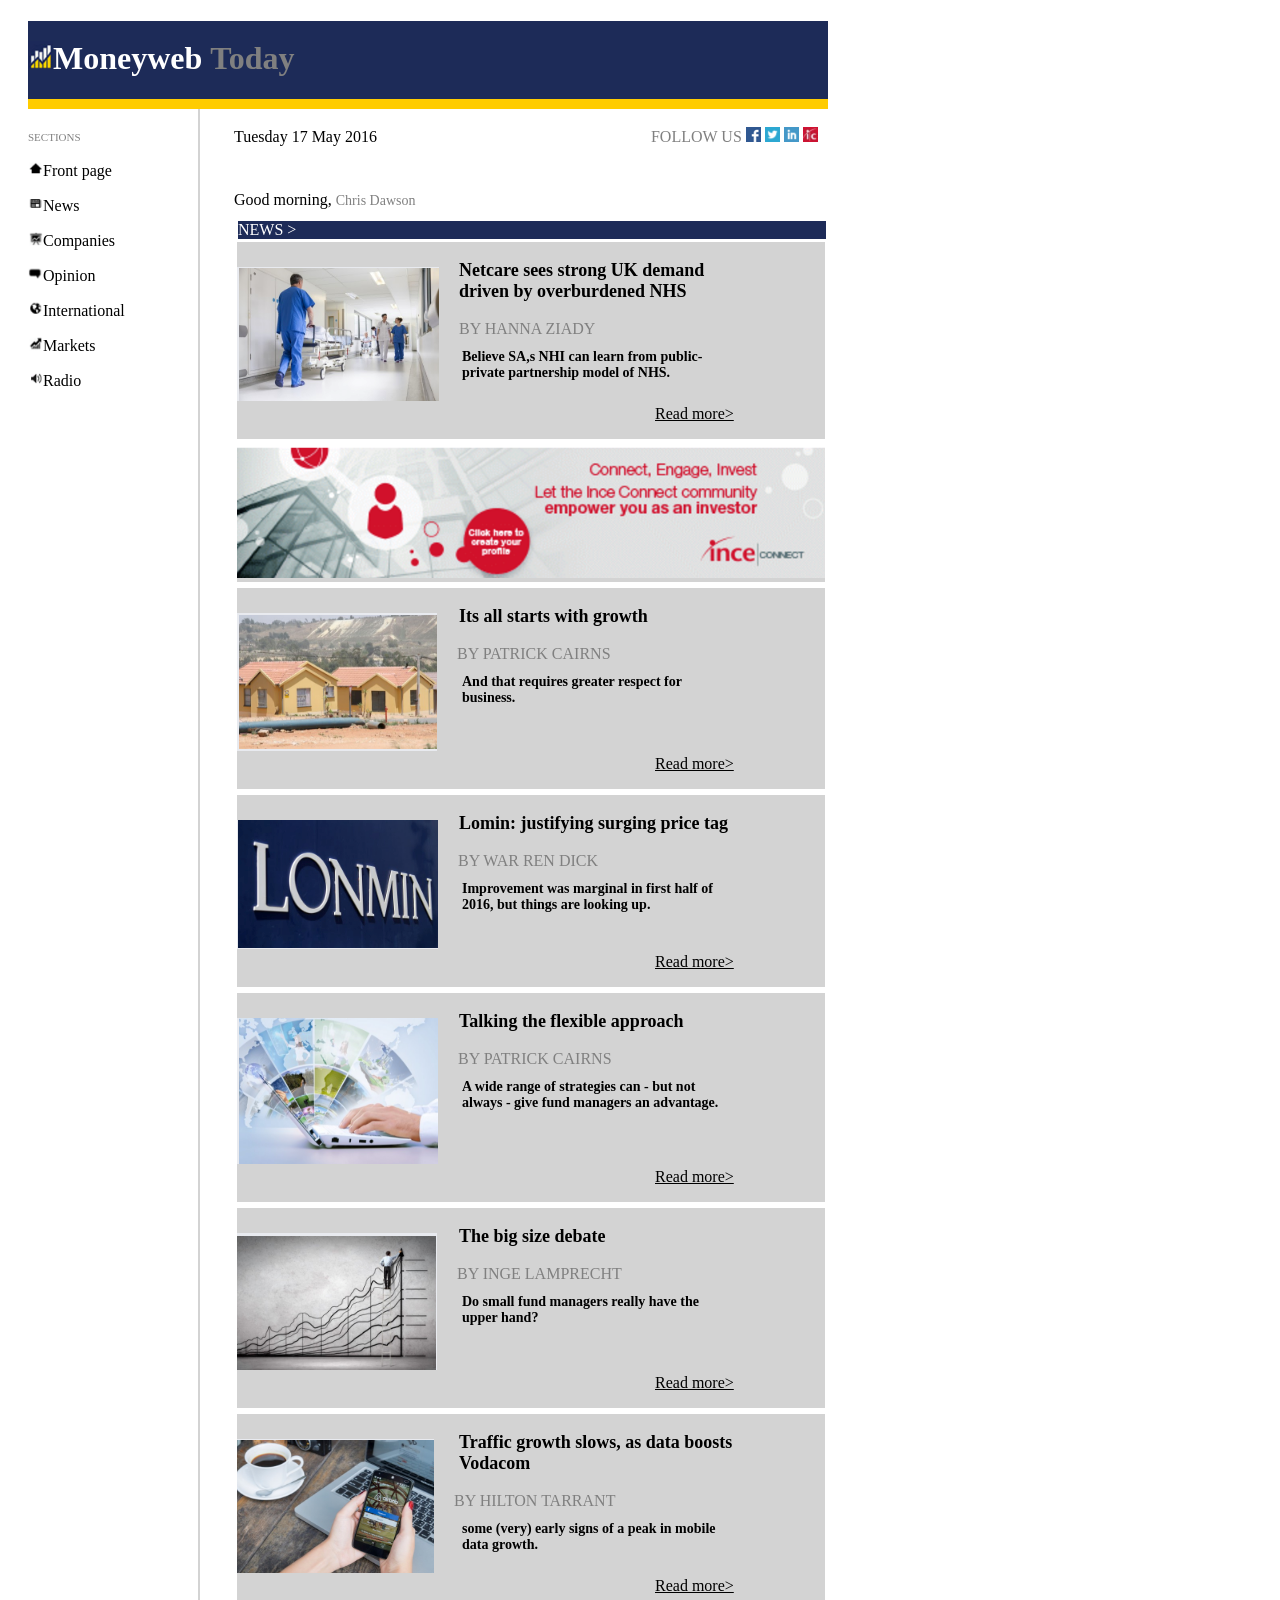
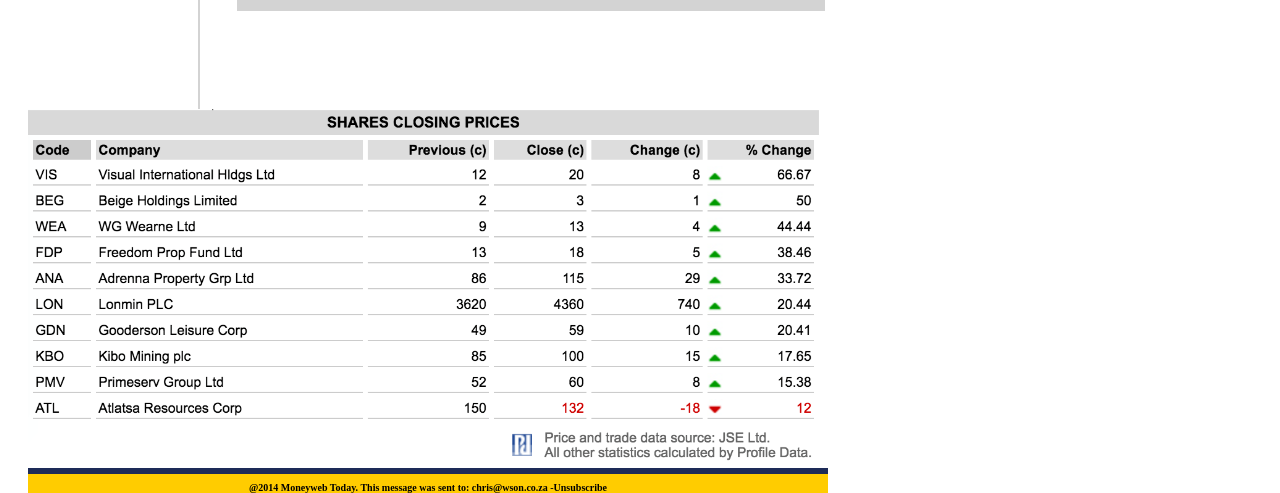
==== TenMoneyWeb.html @ a94eae5c "initial project" ====
<!DOCTYPE html>
<html>
	<head>
		<style>
html{
	    margin-left: 20px;
		height: 100%;
		width: 100%;
}		
body{
    height: 800px;
    width: 800px;
}		
div.header{
	background-color:#1D2B58;
	border-bottom:10px solid #FFCC00;
    color:white;
}
h1.header{
	background-color:#1D2B58;
	font-family:Yu Gothic UI Semibold;
	font-size:200%;
}

img.header-image{
	width: 25px; 
	height: 28px;
	margin-top: 20px;
}

img.nav-image{
	width: 15px; 
	height: 15px;
}

img.FollowUs-Image{
	width: 15px; 
	height: 15px;
}

font-family:Arial Narrow;
}

div {
width:auto;
}

div.items-images{
  float: left;
  margin-top: 25px;
}

div.content{
  overflow: right-side;
  width: 500px
}

span.owner{
	color:grey;
	margin-left:20px;
	font-family:Yu Gothic UI Semibold;
}

h3.head{
	font-size:18px;
	margin-left:222px;
	font-family:Yu Gothic UI Semibold;
}

h1.comment{
	font-size:14px;
	margin-left:225px;
	font-family:Yu Gothic UI Semibold;
}

h1.read-more{
	font-family:Yu Gothic UI Semibold;
	font-size:11px;
	margin-left:225px;
}

span.nav-section{
	font-family:Yu Gothic UI Semibold;
	color:grey;
	font-size:11px
}

span.nav-menu{
	font-family:Yu Gothic UI Semibold;
}

span.media{
	font-family:Yu Gothic UI Semibold;
	margin-left: 270px;
	color:grey;
}

.body {
    overflow: auto;
}

nav {
    float: left;
    width: 170px;
	height: 1600px;
    border-right:2px solid lightgrey;
}

section.items {
    margin-left: 206px;
    border: 3px solid white;
	background-color:lightgrey
}
section {
    margin-left: 206px;
	
}
section.news {
    margin-left: 210px;
	color:white;
	background-color:#1D2B58;
	font-family:Yu Gothic UI Semibold;
	width: 588px;
}
.footer{
	background-color:#FFCC00;
	border-top:6px solid #1D2B58;
    color:white;
}

p.chris{
	margin-bottom: 12px;
	margin-top: 45px;
	font-family:Yu Gothic UI Semibold;
}

u{
	margin-left: 418px;
}

h2{font-size:10px; text-align:center; color:black;font-family:Yu Gothic UI Semibold;}
		</style>
	</head>
		<body>
			<div class="header">
	
		<h1 class="header">
		<img class="header-image" src="image/log.png" alt="log">Moneyweb <span style="font-family:Agency FB; color:grey;">Today</span>
		</h1>
	
			</div>
			
			<div class="body">
	<nav>
	</br>
<span class="nav-section">SECTIONS</span>
			<p>
	<img class="nav-image" src="image/h.png" alt="home"><span class="nav-menu">Front page</span>
			</p>
			<p>
	<img class="nav-image"  src="image/news.png" alt="news"><span class="nav-menu">News</span>
			</p>	
			<p>
	<img class="nav-image"  src="image/bord.png" alt="board"><span class="nav-menu">Companies</span>
			</p>
			<p>
	<img class="nav-image"  src="image/think.png" alt="thinking"><span class="nav-menu">Opinion</span>
			</p>
			<p>
	<img class="nav-image"  src="image/world.png" alt="web"><span class="nav-menu">International</span>
			</p>
			<p>
	<img class="nav-image"  src="image/rate.png" alt="rate"><span class="nav-menu">Markets</span>
			</p>
			<p>
	<img class="nav-image"  src="image/speaker.png" alt="speaker"><span class="nav-menu">Radio</span>
			</p>
  </nav>

		<section>
		</br>
	<span style="font-family:Yu Gothic UI Semibold;">Tuesday 17 May 2016</span>
	<span class="media">
		FOLLOW US
		<img class="FollowUs-Image" src="image/facebook.gif" alt="facebook">
		<img class="FollowUs-Image" src="image/twitter.gif" alt="facebook">
		<img class="FollowUs-Image" src="image/linkedin.gif" alt="facebook">
		<img class="FollowUs-Image" src="image/ic.png" alt="facebook">
	</span>
    <p class="chris">Good morning, <span style="color:grey;font-size:14px;">Chris Dawson</span></p>
	</section>
		
	<section class="news">NEWS > </section>
		
	<section class="items">
		<div class="items-images">
			<img src="image/doctor.png" alt="doctor">
		</div>
		<div class="content">
			<h3 class="head">Netcare sees strong UK demand driven by overburdened NHS</h3>
			<span class="owner">BY HANNA ZIADY</span>
			<h1 class="comment">Believe SA,s NHI can learn from public-private partnership model of NHS.</h1>
			<p><u>Read more></u></p>
		</div>
	</section>
	<section class="items">
			<span>
			<img src="image/icne.png" alt="icne" width="100%" height="100%">
			</span>
	</section>
	<section class="items">
		<div class="items-images">
			<img src="image/house.png" alt="house">
		</div>
		<div class="content">
			<h3 class="head">Its all starts with growth</h3>
			<span class="owner">BY PATRICK CAIRNS</span>
			<h1 class="comment">And that requires greater respect for business.</h1>
			<p><u>Read more></u></p>
		</div>	
			</section>
	<section class="items">
		<div class="items-images">
			<img src="image/money.png" alt="money" >
		</div>	
		<div class="content">
			<h3 class="head">Lomin: justifying surging price tag</h3>
			<span class="owner">BY WAR REN DICK</span>
			<h1 class="comment">Improvement was marginal in first half of 2016, but things are looking up.</h1>
			<p><u>Read more></u></p>
		</div>	
	</section>
	<section class="items">
		<div class="items-images">
			<img src="image/talking.png" alt="talking">
		</div>	
		<div class="content">
			<h3 class="head">Talking the flexible approach</h3>
			<span class="owner">BY PATRICK CAIRNS</span>
			<h1 class="comment">A wide range of strategies can - but not always - give fund managers an advantage.</h1>
			<p><u>Read more></u></p>
		</div>		
	</section>
	<section class="items">
		<div class="items-images">
			<img src="image/wired.png" alt="wired">
		</div>
		<div class="content">
			<h3 class="head">The big size debate</h3>
			<span class="owner">BY INGE LAMPRECHT</span>
			<h1 class="comment">Do small fund managers really have the upper hand?</h1>
			<p><u>Read more></u></p>
		</div>	
	</section>
	<section class="items">
		<div class="items-images">
			<img src="image/phone.png" alt="phone">
		</div>
		<div class="content">
			<h3 class="head">Traffic growth slows, as data boosts Vodacom</h3>
			<span class="owner">BY HILTON TARRANT</span>
			<h1 class="comment">some (very) early signs of a peak in mobile data growth.</h1>
			<p><u>Read more></u></p>
		</div>	
	</section>

			</div>
		<div class="rates">
			<img src="image/rates.png" alt="rates" width="100%" height="100%">
		</div>
		<div class="footer">
			<h2>@2014 Moneyweb Today. This message was sent to: chris@wson.co.za -Unsubscribe</h2>
		</div>

	</body>
</html>
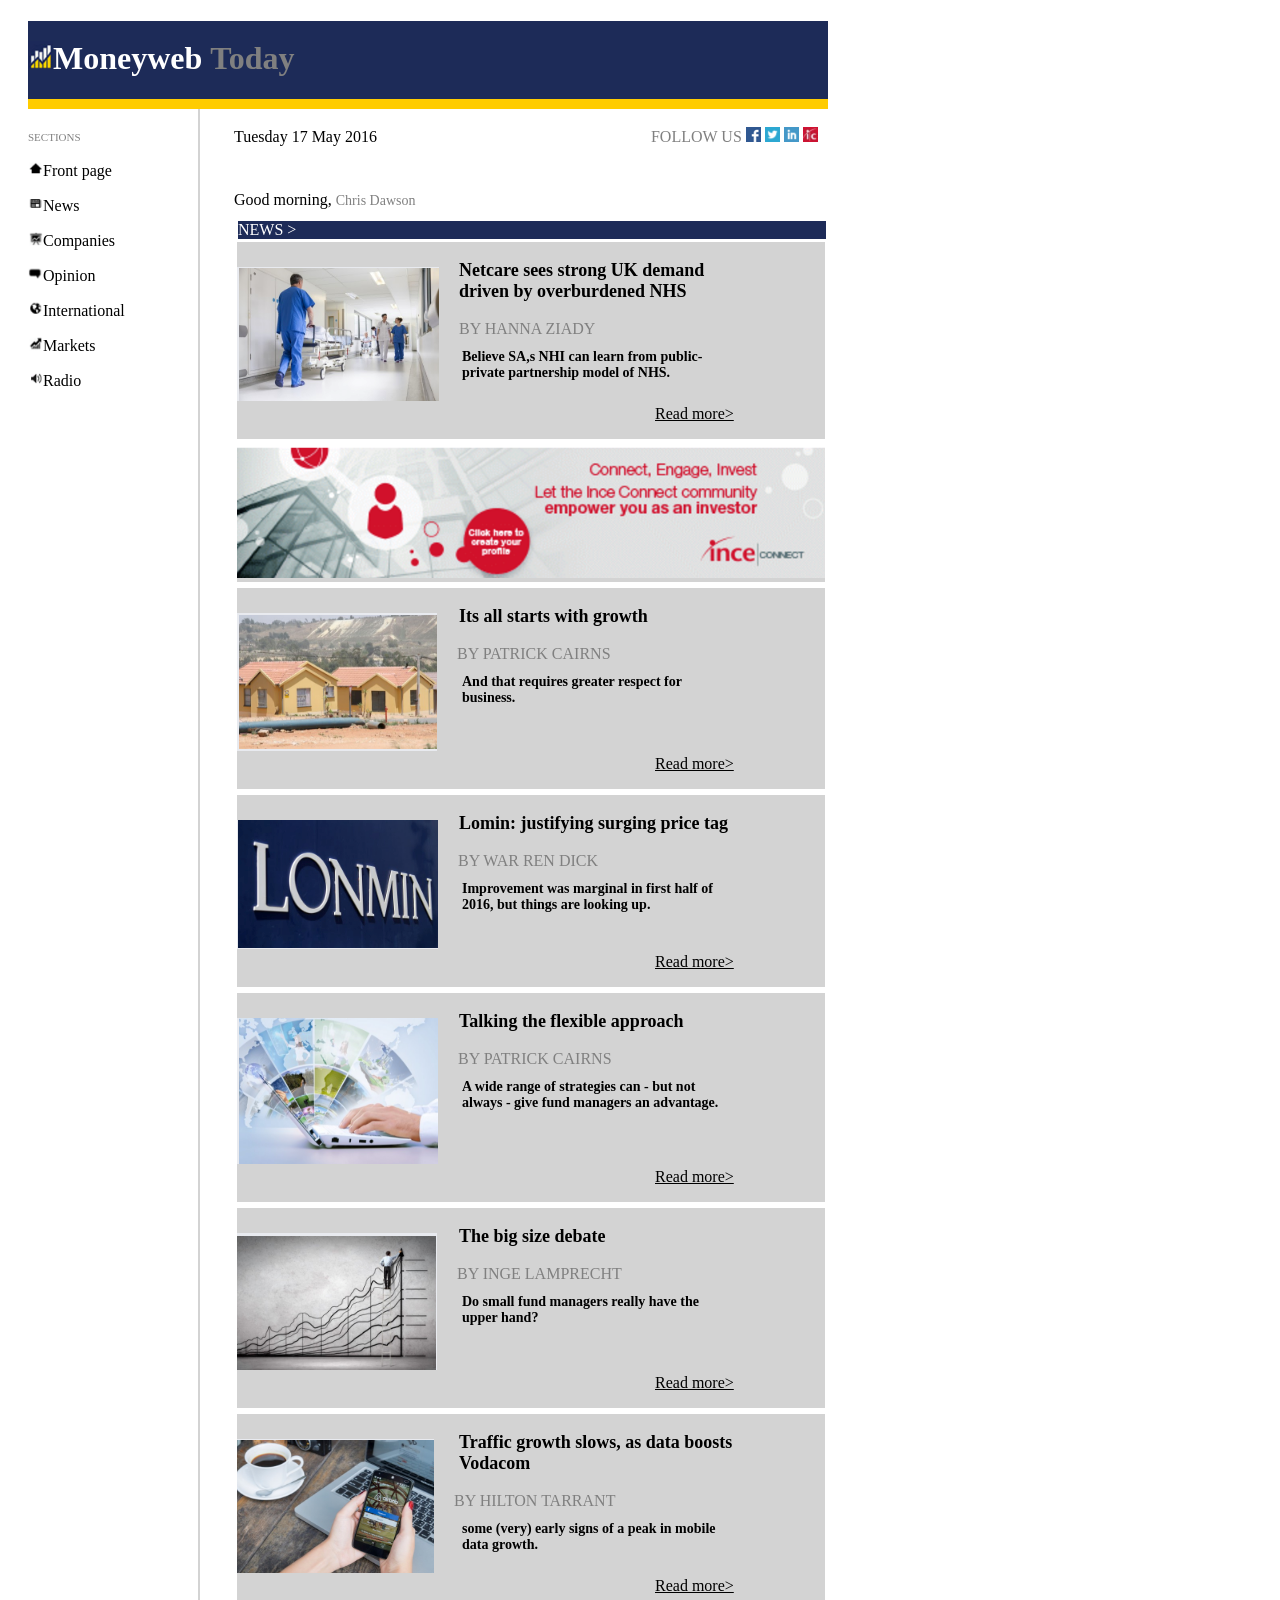
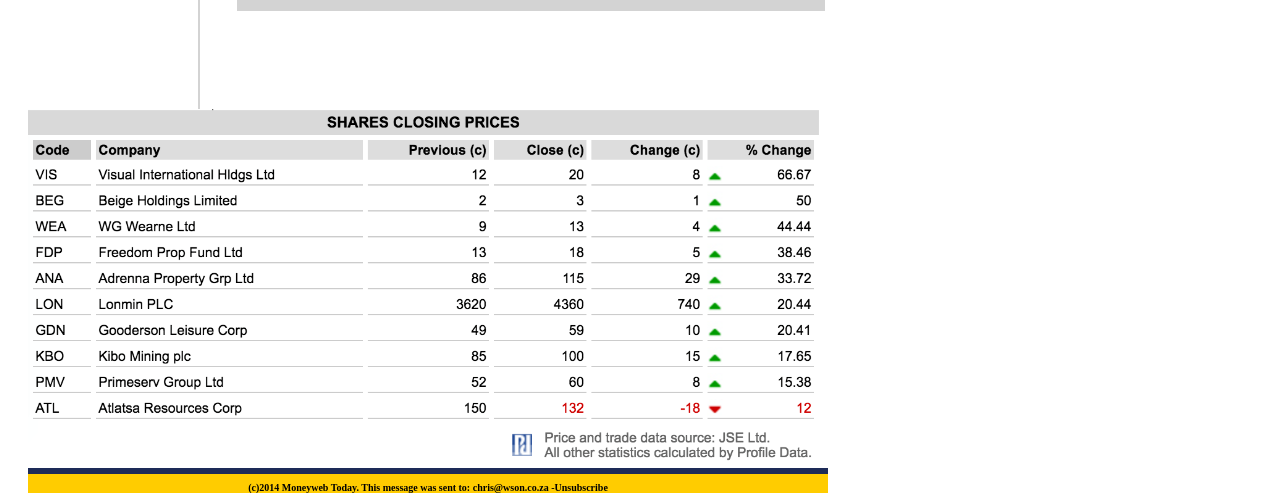
==== commit 523dee90: "footer" ====
--- a/TenMoneyWeb.html
+++ b/TenMoneyWeb.html
@@ -269,7 +269,7 @@
 			<img src="image/rates.png" alt="rates" width="100%" height="100%">
 		</div>
 		<div class="footer">
-			<h2>@2014 Moneyweb Today. This message was sent to: chris@wson.co.za -Unsubscribe</h2>
+			<h2>(c)2014 Moneyweb Today. This message was sent to: chris@wson.co.za -Unsubscribe</h2>
 		</div>
 
 	</body>
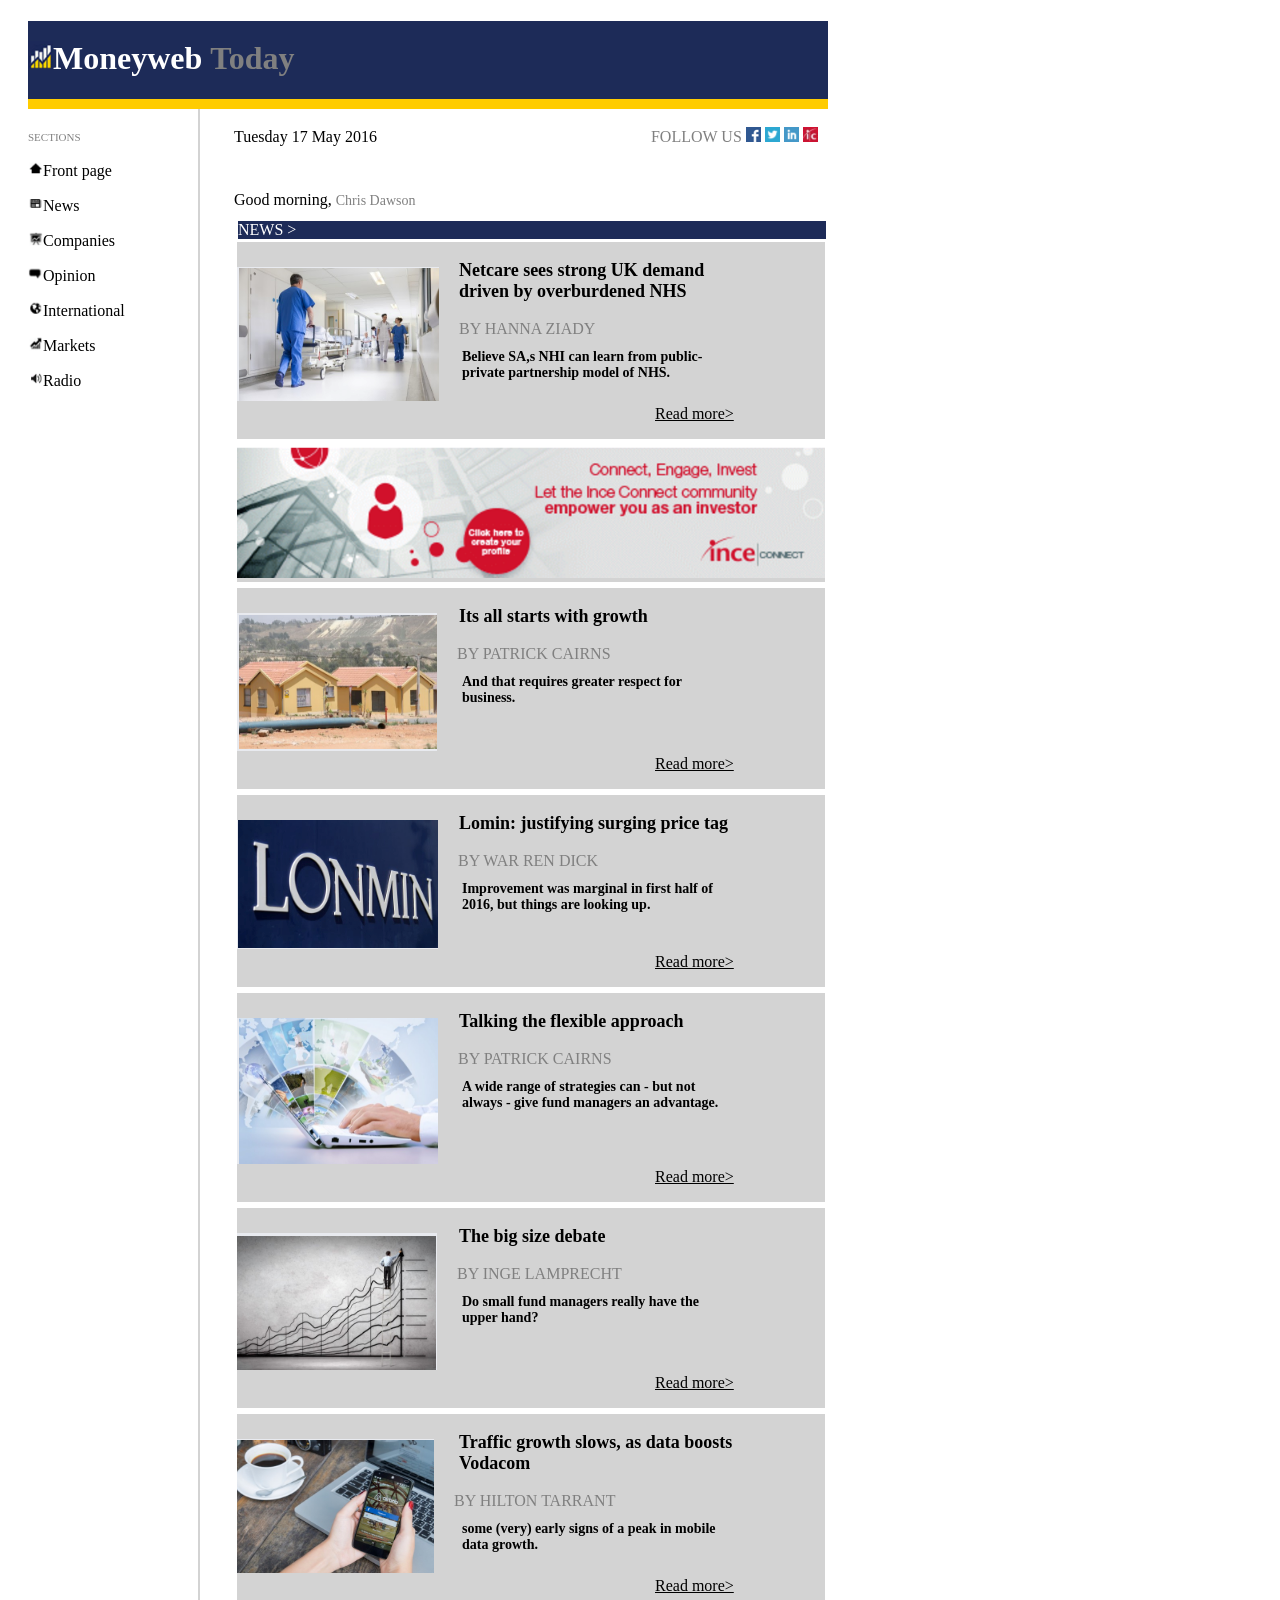
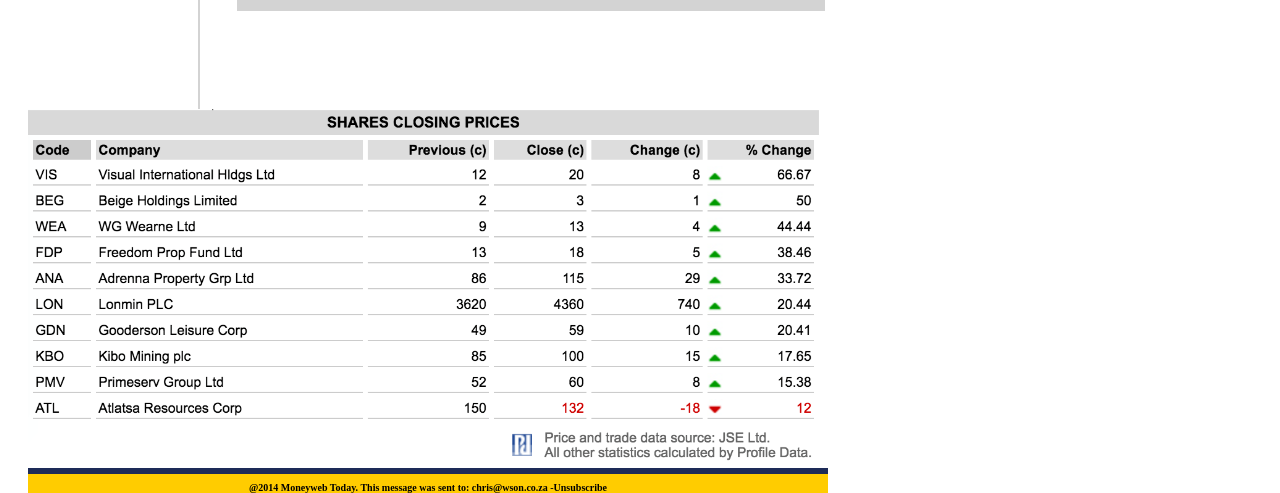
==== commit 7546315c: "arrangements aligned the tags." ====
--- a/TenMoneyWeb.html
+++ b/TenMoneyWeb.html
@@ -3,96 +3,93 @@
 	<head>
 		<style>
 html{
-	    margin-left: 20px;
-		height: 100%;
-		width: 100%;
+    margin-left: 20px;
+    height: 100%;
+    width: 100%;
 }		
 body{
     height: 800px;
     width: 800px;
 }		
 div.header{
-	background-color:#1D2B58;
-	border-bottom:10px solid #FFCC00;
-    color:white;
+   background-color:#1D2B58;
+   border-bottom:10px solid #FFCC00;
+   color:white;
 }
 h1.header{
-	background-color:#1D2B58;
-	font-family:Yu Gothic UI Semibold;
-	font-size:200%;
+  background-color:#1D2B58;
+  font-family:Yu Gothic UI Semibold;
+  font-size:200%;
 }
 
 img.header-image{
-	width: 25px; 
-	height: 28px;
-	margin-top: 20px;
+  width: 25px; 
+  height: 28px;
+  margin-top: 20px;
 }
 
 img.nav-image{
-	width: 15px; 
-	height: 15px;
+  width: 15px; 
+  height: 15px;
 }
 
 img.FollowUs-Image{
-	width: 15px; 
-	height: 15px;
-}
-
-font-family:Arial Narrow;
+   width: 15px; 
+   height: 15px;
 }
 
 div {
-width:auto;
+   width:auto;
 }
 
 div.items-images{
-  float: left;
-  margin-top: 25px;
+    float: left;
+    margin-top: 25px;
 }
 
 div.content{
-  overflow: right-side;
-  width: 500px
+    overflow: right-side;
+    width: 500px
 }
 
 span.owner{
-	color:grey;
-	margin-left:20px;
-	font-family:Yu Gothic UI Semibold;
+     color:grey;
+     margin-left:20px;
+     font-family:Yu Gothic UI Semibold;
 }
 
 h3.head{
-	font-size:18px;
-	margin-left:222px;
-	font-family:Yu Gothic UI Semibold;
+     font-size:18px;
+     margin-left:222px;
+     font-family:Yu Gothic UI Semibold;
 }
 
 h1.comment{
-	font-size:14px;
-	margin-left:225px;
-	font-family:Yu Gothic UI Semibold;
+     font-size:14px;
+     margin-left:225px;
+     font-family:Yu Gothic UI Semibold;
 }
 
 h1.read-more{
-	font-family:Yu Gothic UI Semibold;
-	font-size:11px;
-	margin-left:225px;
+     font-family:Yu Gothic UI Semibold;
+     font-size:11px;
+     margin-left:225px;
 }
 
 span.nav-section{
-	font-family:Yu Gothic UI Semibold;
-	color:grey;
-	font-size:11px
+     font-family:Yu Gothic UI Semibold;
+     color:grey;
+     font-size:11px
 }
 
 span.nav-menu{
-	font-family:Yu Gothic UI Semibold;
+    font-family:Yu Gothic UI Semibold;
 }
 
 span.media{
-	font-family:Yu Gothic UI Semibold;
-	margin-left: 270px;
-	color:grey;
+    font-family:Yu Gothic UI Semibold;
+    margin-left: 270px;
+    color:grey;
 }
 
 .body {
@@ -102,14 +99,14 @@
 nav {
     float: left;
     width: 170px;
-	height: 1600px;
+    height: 1600px;
     border-right:2px solid lightgrey;
 }
 
 section.items {
     margin-left: 206px;
     border: 3px solid white;
-	background-color:lightgrey
+    background-color:lightgrey
 }
 section {
     margin-left: 206px;
@@ -145,13 +142,13 @@
 			<div class="header">
 	
 		<h1 class="header">
-		<img class="header-image" src="image/log.png" alt="log">Moneyweb <span style="font-family:Agency FB; color:grey;">Today</span>
+	<img class="header-image" src="image/log.png" alt="log">Moneyweb <span style="font-family:Agency FB; color:grey;">Today</span>
 		</h1>
 	
 			</div>
 			
 			<div class="body">
-	<nav>
+<nav>
 	</br>
 <span class="nav-section">SECTIONS</span>
 			<p>
@@ -269,7 +266,7 @@
 			<img src="image/rates.png" alt="rates" width="100%" height="100%">
 		</div>
 		<div class="footer">
-			<h2>(c)2014 Moneyweb Today. This message was sent to: chris@wson.co.za -Unsubscribe</h2>
+			<h2>@2014 Moneyweb Today. This message was sent to: chris@wson.co.za -Unsubscribe</h2>
 		</div>
 
 	</body>
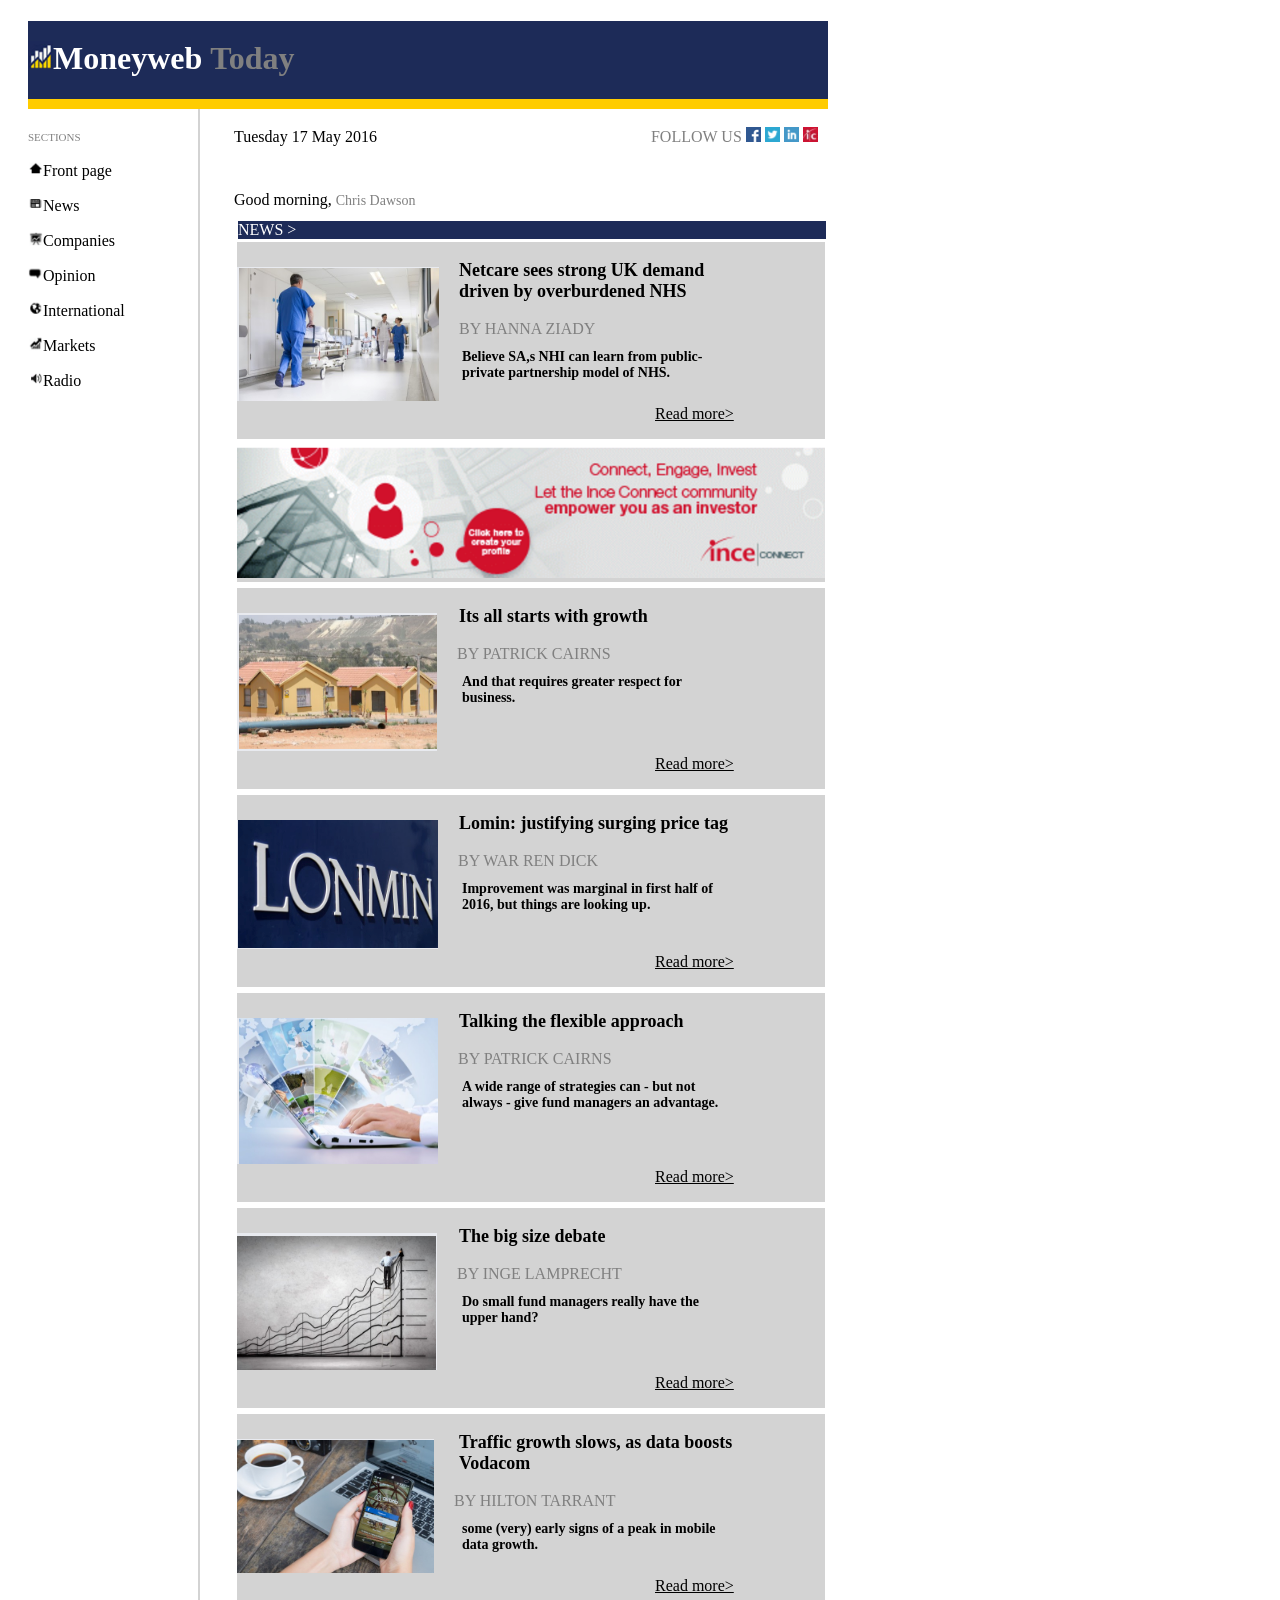
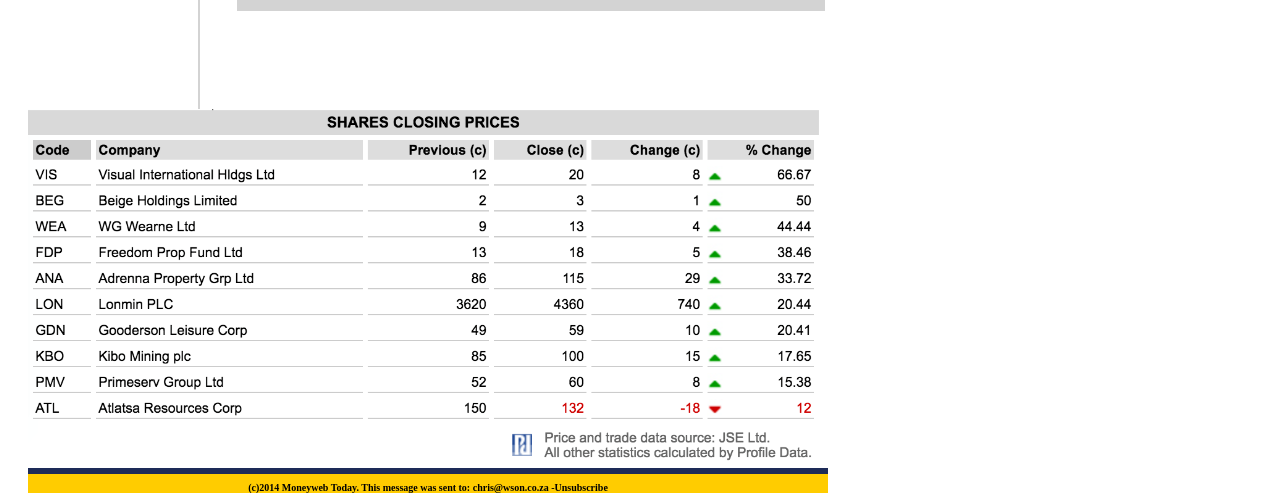
==== commit 1b128993: "separating html and css" ====
--- a/TenMoneyWeb.html
+++ b/TenMoneyWeb.html
@@ -1,154 +1,21 @@
 <!DOCTYPE html>
 <html>
 	<head>
-		<style>
-html{
-    margin-left: 20px;
-    height: 100%;
-    width: 100%;
-}		
-body{
-    height: 800px;
-    width: 800px;
-}		
-div.header{
-   background-color:#1D2B58;
-   border-bottom:10px solid #FFCC00;
-   color:white;
-}
-h1.header{
-  background-color:#1D2B58;
-  font-family:Yu Gothic UI Semibold;
-  font-size:200%;
-}
+		<link rel="stylesheet" href="TenMoneyWeb.css">
 
-img.header-image{
-  width: 25px; 
-  height: 28px;
-  margin-top: 20px;
-}
-
-img.nav-image{
-  width: 15px; 
-  height: 15px;
-}
-
-img.FollowUs-Image{
-   width: 15px; 
-   height: 15px;
-}
-
-div {
-   width:auto;
-}
-
-div.items-images{
-    float: left;
-    margin-top: 25px;
-}
-
-div.content{
-    overflow: right-side;
-    width: 500px
-}
-
-span.owner{
-     color:grey;
-     margin-left:20px;
-     font-family:Yu Gothic UI Semibold;
-}
-
-h3.head{
-     font-size:18px;
-     margin-left:222px;
-     font-family:Yu Gothic UI Semibold;
-}
-
-h1.comment{
-     font-size:14px;
-     margin-left:225px;
-     font-family:Yu Gothic UI Semibold;
-}
-
-h1.read-more{
-     font-family:Yu Gothic UI Semibold;
-     font-size:11px;
-     margin-left:225px;
-}
-
-span.nav-section{
-     font-family:Yu Gothic UI Semibold;
-     color:grey;
-     font-size:11px
-}
-
-span.nav-menu{
-    font-family:Yu Gothic UI Semibold;
-}
-
-span.media{
-    font-family:Yu Gothic UI Semibold;
-    margin-left: 270px;
-    color:grey;
-}
-
-.body {
-    overflow: auto;
-}
-
-nav {
-    float: left;
-    width: 170px;
-    height: 1600px;
-    border-right:2px solid lightgrey;
-}
-
-section.items {
-    margin-left: 206px;
-    border: 3px solid white;
-    background-color:lightgrey
-}
-section {
-    margin-left: 206px;
-	
-}
-section.news {
-    margin-left: 210px;
-	color:white;
-	background-color:#1D2B58;
-	font-family:Yu Gothic UI Semibold;
-	width: 588px;
-}
-.footer{
-	background-color:#FFCC00;
-	border-top:6px solid #1D2B58;
-    color:white;
-}
-
-p.chris{
-	margin-bottom: 12px;
-	margin-top: 45px;
-	font-family:Yu Gothic UI Semibold;
-}
-
-u{
-	margin-left: 418px;
-}
-
-h2{font-size:10px; text-align:center; color:black;font-family:Yu Gothic UI Semibold;}
 		</style>
 	</head>
 		<body>
 			<div class="header">
 	
 		<h1 class="header">
-	<img class="header-image" src="image/log.png" alt="log">Moneyweb <span style="font-family:Agency FB; color:grey;">Today</span>
+		<img class="header-image" src="image/log.png" alt="log">Moneyweb <span style="font-family:Agency FB; color:grey;">Today</span>
 		</h1>
 	
 			</div>
 			
 			<div class="body">
-<nav>
+	<nav>
 	</br>
 <span class="nav-section">SECTIONS</span>
 			<p>
@@ -266,7 +133,7 @@
 			<img src="image/rates.png" alt="rates" width="100%" height="100%">
 		</div>
 		<div class="footer">
-			<h2>@2014 Moneyweb Today. This message was sent to: chris@wson.co.za -Unsubscribe</h2>
+			<h2>(c)2014 Moneyweb Today. This message was sent to: chris@wson.co.za -Unsubscribe</h2>
 		</div>
 
 	</body>
--- a/TenMoneyWeb.css
+++ b/TenMoneyWeb.css
@@ -0,0 +1,137 @@
+html{
+	    margin-left: 20px;
+		height: 100%;
+		width: 100%;
+}		
+body{
+    height: 800px;
+    width: 800px;
+}		
+div.header{
+	background-color:#1D2B58;
+	border-bottom:10px solid #FFCC00;
+    color:white;
+}
+h1.header{
+	background-color:#1D2B58;
+	font-family:Yu Gothic UI Semibold;
+	font-size:200%;
+}
+
+img.header-image{
+	width: 25px; 
+	height: 28px;
+	margin-top: 20px;
+}
+
+img.nav-image{
+	width: 15px; 
+	height: 15px;
+}
+
+img.FollowUs-Image{
+	width: 15px; 
+	height: 15px;
+}
+
+font-family:Arial Narrow;
+}
+
+div {
+width:auto;
+}
+
+div.items-images{
+  float: left;
+  margin-top: 25px;
+}
+
+div.content{
+  overflow: right-side;
+  width: 500px
+}
+
+span.owner{
+	color:grey;
+	margin-left:20px;
+	font-family:Yu Gothic UI Semibold;
+}
+
+h3.head{
+	font-size:18px;
+	margin-left:222px;
+	font-family:Yu Gothic UI Semibold;
+}
+
+h1.comment{
+	font-size:14px;
+	margin-left:225px;
+	font-family:Yu Gothic UI Semibold;
+}
+
+h1.read-more{
+	font-family:Yu Gothic UI Semibold;
+	font-size:11px;
+	margin-left:225px;
+}
+
+span.nav-section{
+	font-family:Yu Gothic UI Semibold;
+	color:grey;
+	font-size:11px
+}
+
+span.nav-menu{
+	font-family:Yu Gothic UI Semibold;
+}
+
+span.media{
+	font-family:Yu Gothic UI Semibold;
+	margin-left: 270px;
+	color:grey;
+}
+
+.body {
+    overflow: auto;
+}
+
+nav {
+    float: left;
+    width: 170px;
+	height: 1600px;
+    border-right:2px solid lightgrey;
+}
+
+section.items {
+    margin-left: 206px;
+    border: 3px solid white;
+	background-color:lightgrey
+}
+section {
+    margin-left: 206px;
+	
+}
+section.news {
+    margin-left: 210px;
+	color:white;
+	background-color:#1D2B58;
+	font-family:Yu Gothic UI Semibold;
+	width: 588px;
+}
+.footer{
+	background-color:#FFCC00;
+	border-top:6px solid #1D2B58;
+    color:white;
+}
+
+p.chris{
+	margin-bottom: 12px;
+	margin-top: 45px;
+	font-family:Yu Gothic UI Semibold;
+}
+
+u{
+	margin-left: 418px;
+}
+
+h2{font-size:10px; text-align:center; color:black;font-family:Yu Gothic UI Semibold;}
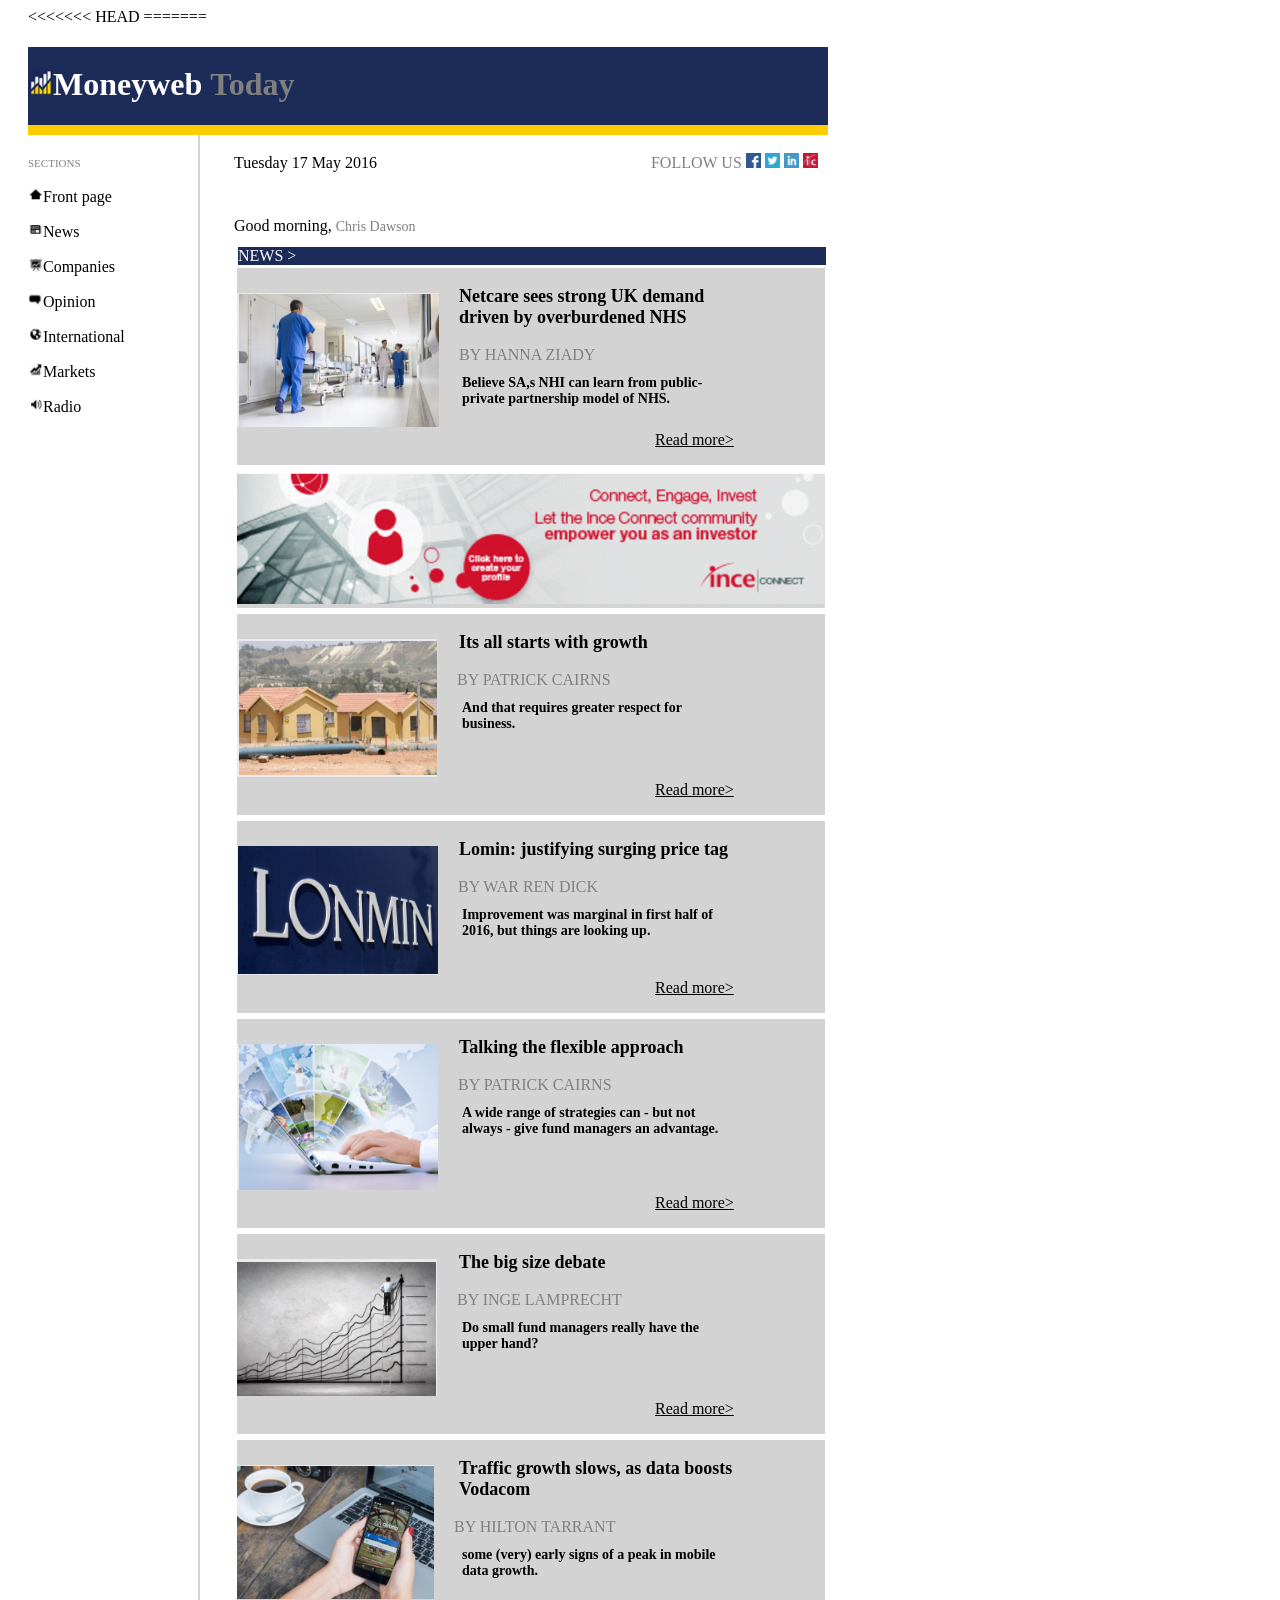
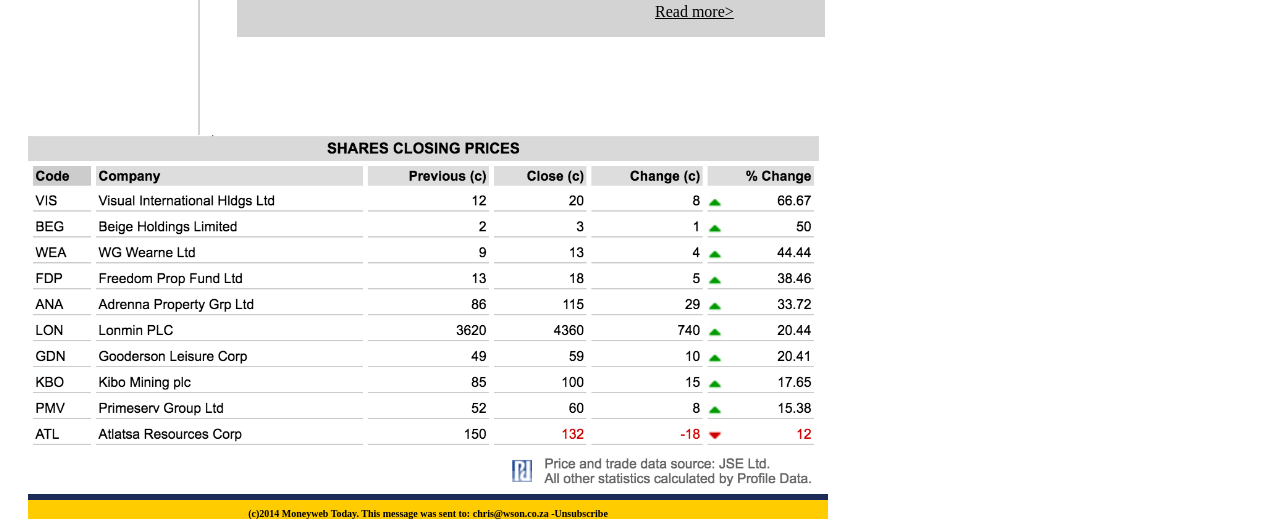
==== commit c68d0b69: "separatin html and css" ====
--- a/TenMoneyWeb.html
+++ b/TenMoneyWeb.html
@@ -1,21 +1,159 @@
 <!DOCTYPE html>
 <html>
 	<head>
+<<<<<<< HEAD
 		<link rel="stylesheet" href="TenMoneyWeb.css">
 
+=======
+		<style>
+html{
+    margin-left: 20px;
+    height: 100%;
+    width: 100%;
+}		
+body{
+    height: 800px;
+    width: 800px;
+}		
+div.header{
+   background-color:#1D2B58;
+   border-bottom:10px solid #FFCC00;
+   color:white;
+}
+h1.header{
+  background-color:#1D2B58;
+  font-family:Yu Gothic UI Semibold;
+  font-size:200%;
+}
+
+img.header-image{
+  width: 25px; 
+  height: 28px;
+  margin-top: 20px;
+}
+
+img.nav-image{
+  width: 15px; 
+  height: 15px;
+}
+
+img.FollowUs-Image{
+   width: 15px; 
+   height: 15px;
+}
+
+div {
+   width:auto;
+}
+
+div.items-images{
+    float: left;
+    margin-top: 25px;
+}
+
+div.content{
+    overflow: right-side;
+    width: 500px
+}
+
+span.owner{
+     color:grey;
+     margin-left:20px;
+     font-family:Yu Gothic UI Semibold;
+}
+
+h3.head{
+     font-size:18px;
+     margin-left:222px;
+     font-family:Yu Gothic UI Semibold;
+}
+
+h1.comment{
+     font-size:14px;
+     margin-left:225px;
+     font-family:Yu Gothic UI Semibold;
+}
+
+h1.read-more{
+     font-family:Yu Gothic UI Semibold;
+     font-size:11px;
+     margin-left:225px;
+}
+
+span.nav-section{
+     font-family:Yu Gothic UI Semibold;
+     color:grey;
+     font-size:11px
+}
+
+span.nav-menu{
+    font-family:Yu Gothic UI Semibold;
+}
+
+span.media{
+    font-family:Yu Gothic UI Semibold;
+    margin-left: 270px;
+    color:grey;
+}
+
+.body {
+    overflow: auto;
+}
+
+nav {
+    float: left;
+    width: 170px;
+    height: 1600px;
+    border-right:2px solid lightgrey;
+}
+
+section.items {
+    margin-left: 206px;
+    border: 3px solid white;
+    background-color:lightgrey
+}
+section {
+    margin-left: 206px;
+	
+}
+section.news {
+    margin-left: 210px;
+	color:white;
+	background-color:#1D2B58;
+	font-family:Yu Gothic UI Semibold;
+	width: 588px;
+}
+.footer{
+	background-color:#FFCC00;
+	border-top:6px solid #1D2B58;
+    color:white;
+}
+
+p.chris{
+	margin-bottom: 12px;
+	margin-top: 45px;
+	font-family:Yu Gothic UI Semibold;
+}
+
+u{
+	margin-left: 418px;
+}
+
+h2{font-size:10px; text-align:center; color:black;font-family:Yu Gothic UI Semibold;}
+>>>>>>> 7546315cf1354137913308f0c372af323ef217a9
 		</style>
 	</head>
 		<body>
 			<div class="header">
 	
 		<h1 class="header">
-		<img class="header-image" src="image/log.png" alt="log">Moneyweb <span style="font-family:Agency FB; color:grey;">Today</span>
+	<img class="header-image" src="image/log.png" alt="log">Moneyweb <span style="font-family:Agency FB; color:grey;">Today</span>
 		</h1>
 	
 			</div>
 			
 			<div class="body">
-	<nav>
+<nav>
 	</br>
 <span class="nav-section">SECTIONS</span>
 			<p>
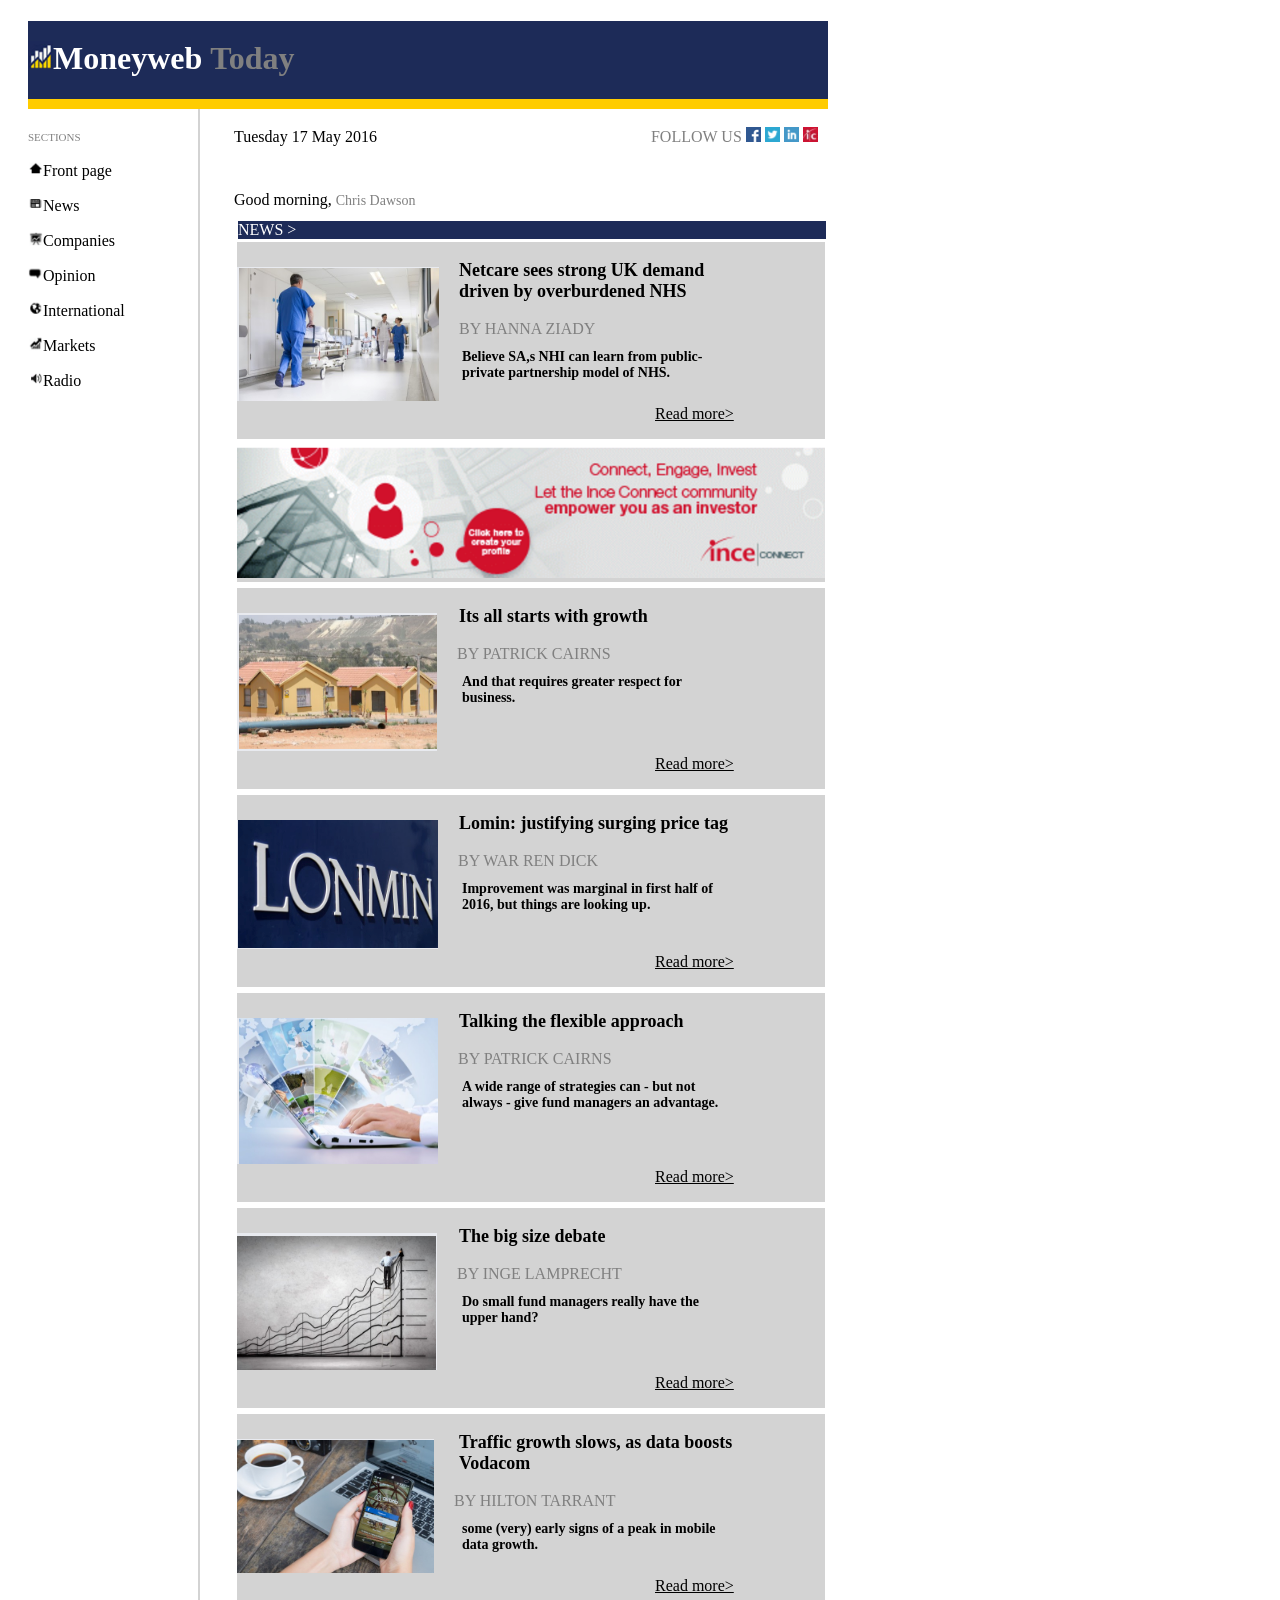
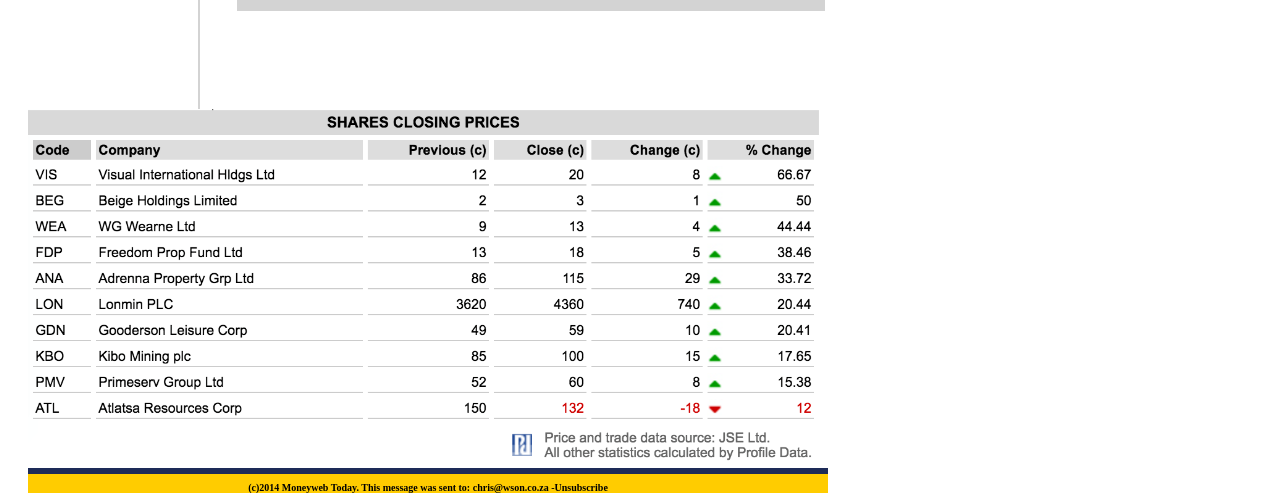
==== commit 97f2114e: "cleaning the code" ====
--- a/TenMoneyWeb.html
+++ b/TenMoneyWeb.html
@@ -1,149 +1,10 @@
 <!DOCTYPE html>
 <html>
 	<head>
-<<<<<<< HEAD
 		<link rel="stylesheet" href="TenMoneyWeb.css">
-
-=======
-		<style>
-html{
-    margin-left: 20px;
-    height: 100%;
-    width: 100%;
-}		
-body{
-    height: 800px;
-    width: 800px;
-}		
-div.header{
-   background-color:#1D2B58;
-   border-bottom:10px solid #FFCC00;
-   color:white;
-}
-h1.header{
-  background-color:#1D2B58;
-  font-family:Yu Gothic UI Semibold;
-  font-size:200%;
-}
-
-img.header-image{
-  width: 25px; 
-  height: 28px;
-  margin-top: 20px;
-}
-
-img.nav-image{
-  width: 15px; 
-  height: 15px;
-}
-
-img.FollowUs-Image{
-   width: 15px; 
-   height: 15px;
-}
-
-div {
-   width:auto;
-}
-
-div.items-images{
-    float: left;
-    margin-top: 25px;
-}
-
-div.content{
-    overflow: right-side;
-    width: 500px
-}
-
-span.owner{
-     color:grey;
-     margin-left:20px;
-     font-family:Yu Gothic UI Semibold;
-}
-
-h3.head{
-     font-size:18px;
-     margin-left:222px;
-     font-family:Yu Gothic UI Semibold;
-}
-
-h1.comment{
-     font-size:14px;
-     margin-left:225px;
-     font-family:Yu Gothic UI Semibold;
-}
-
-h1.read-more{
-     font-family:Yu Gothic UI Semibold;
-     font-size:11px;
-     margin-left:225px;
-}
-
-span.nav-section{
-     font-family:Yu Gothic UI Semibold;
-     color:grey;
-     font-size:11px
-}
-
-span.nav-menu{
-    font-family:Yu Gothic UI Semibold;
-}
-
-span.media{
-    font-family:Yu Gothic UI Semibold;
-    margin-left: 270px;
-    color:grey;
-}
-
-.body {
-    overflow: auto;
-}
-
-nav {
-    float: left;
-    width: 170px;
-    height: 1600px;
-    border-right:2px solid lightgrey;
-}
-
-section.items {
-    margin-left: 206px;
-    border: 3px solid white;
-    background-color:lightgrey
-}
-section {
-    margin-left: 206px;
-	
-}
-section.news {
-    margin-left: 210px;
-	color:white;
-	background-color:#1D2B58;
-	font-family:Yu Gothic UI Semibold;
-	width: 588px;
-}
-.footer{
-	background-color:#FFCC00;
-	border-top:6px solid #1D2B58;
-    color:white;
-}
-
-p.chris{
-	margin-bottom: 12px;
-	margin-top: 45px;
-	font-family:Yu Gothic UI Semibold;
-}
-
-u{
-	margin-left: 418px;
-}
-
-h2{font-size:10px; text-align:center; color:black;font-family:Yu Gothic UI Semibold;}
->>>>>>> 7546315cf1354137913308f0c372af323ef217a9
-		</style>
 	</head>
 		<body>
+			
 			<div class="header">
 	
 		<h1 class="header">
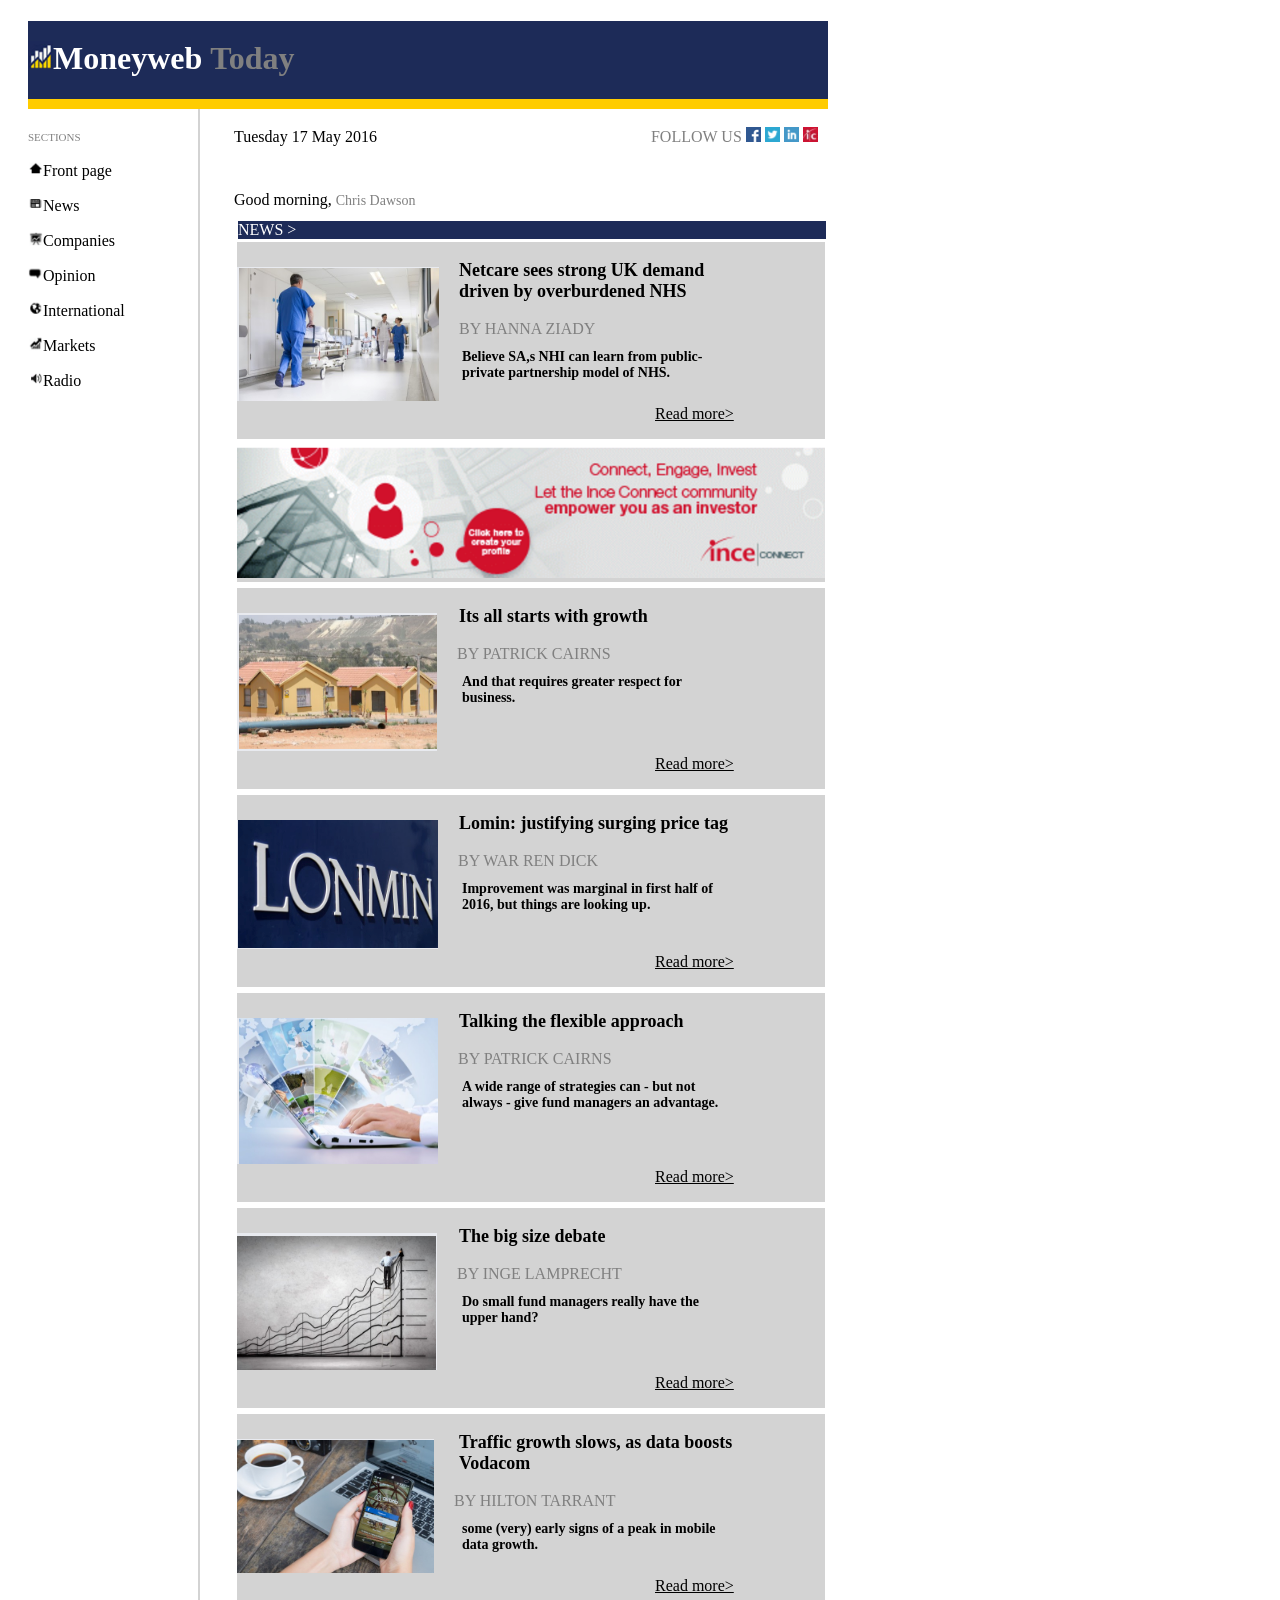
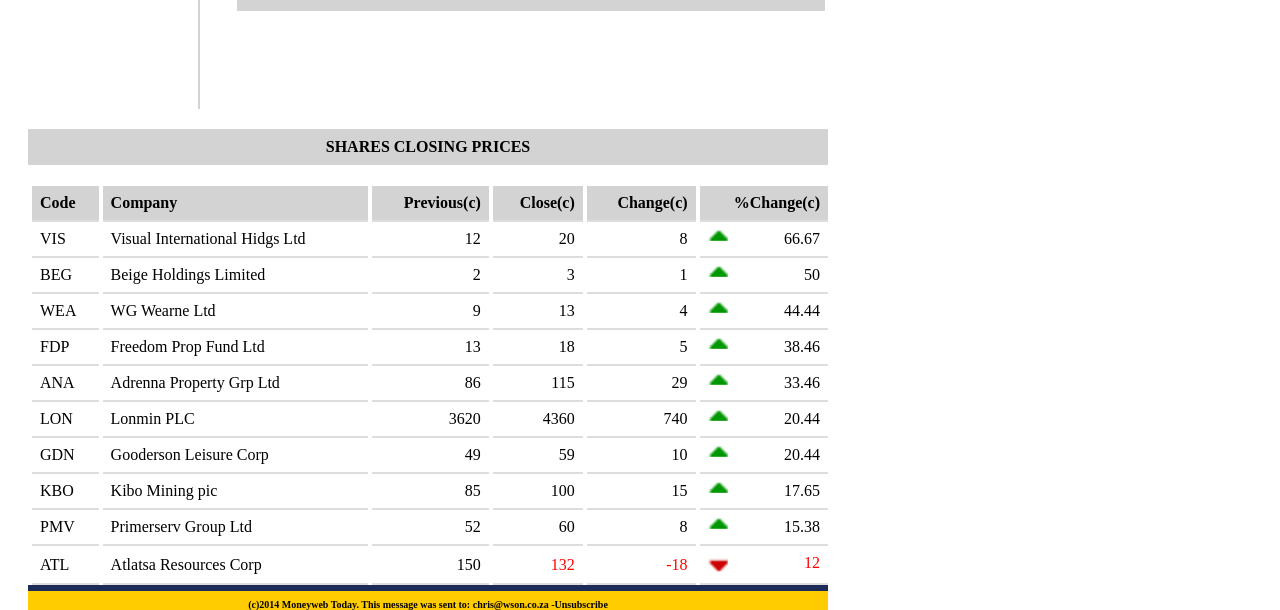
==== commit 8781d60e: "final touchs" ====
--- a/TenMoneyWeb.html
+++ b/TenMoneyWeb.html
@@ -129,7 +129,99 @@
 
 			</div>
 		<div class="rates">
-			<img src="image/rates.png" alt="rates" width="100%" height="100%">
+		<h4>SHARES CLOSING PRICES</h4>
+		</div>
+				<div>
+		<table>
+  <tr>
+    <th class="two-first">Code</th>
+    <th class="two-first">Company</th>
+    <th class="last-rows">Previous(c)</th>
+	<th class="last-rows">Close(c)</th>
+	<th class="last-rows">Change(c)</th>
+	<th class="last-rows">%Change(c)</th>
+  </tr>
+  <tr>
+    <td class="two-first">VIS</td>
+    <td class="two-first">Visual International Hidgs Ltd</td>
+    <td class="last-rows">12</td>
+	<td class="last-rows">20</td>
+    <td class="last-rows">8</td>
+    <td class="last-rows"><img class="Up-down" src="image/green.png" alt="Up">66.67</td>
+  </tr>
+  <tr>
+    <td class="two-first">BEG</td>
+    <td class="two-first">Beige Holdings Limited</td>
+    <td class="last-rows">2</td>
+	<td class="last-rows">3</td>
+    <td class="last-rows">1</td>
+    <td class="last-rows"><img class="Up-down" src="image/green.png" alt="Up">50</td>
+  </tr>
+  <tr>
+    <td class="two-first">WEA</td>
+    <td class="two-first">WG Wearne Ltd</td>
+    <td class="last-rows">9</td>
+	<td class="last-rows">13</td>
+    <td class="last-rows">4</td>
+    <td class="last-rows"><img class="Up-down" src="image/green.png" alt="Up">44.44</td>
+  </tr>
+  <tr>
+    <td class="two-first">FDP</td>
+    <td class="two-first">Freedom Prop Fund Ltd</td>
+    <td class="last-rows">13</td>
+	<td class="last-rows">18</td>
+    <td class="last-rows">5</td>
+    <td class="last-rows"><img class="Up-down" src="image/green.png" alt="Up">38.46</td>
+  </tr>
+  <tr>
+    <td class="two-first">ANA</td>
+    <td class="two-first">Adrenna Property Grp Ltd</td>
+    <td class="last-rows">86</td>
+	<td class="last-rows">115</td>
+    <td class="last-rows">29</td>
+    <td class="last-rows"><img class="Up-down" src="image/green.png" alt="Up">33.46</td>
+  </tr>
+  <tr>
+    <td class="two-first">LON</td>
+    <td class="two-first">Lonmin PLC</td>
+    <td class="last-rows">3620</td>
+	<td class="last-rows">4360</td>
+    <td class="last-rows">740</td>
+    <td class="last-rows"><img class="Up-down" src="image/green.png" alt="Up">20.44</td>
+  </tr>
+  <tr>
+    <td class="two-first">GDN</td>
+    <td class="two-first">Gooderson Leisure Corp</td>
+    <td class="last-rows">49</td>
+	<td class="last-rows">59</td>
+    <td class="last-rows">10</td>
+    <td class="last-rows"><img class="Up-down" src="image/green.png" alt="Up">20.44</td>
+  </tr>
+  <tr>
+    <td class="two-first">KBO</td>
+    <td class="two-first">Kibo Mining pic</td>
+    <td class="last-rows">85</td>
+	<td class="last-rows">100</td>
+    <td class="last-rows">15</td>
+    <td class="last-rows"><img class="Up-down" src="image/green.png" alt="Up">17.65</td>
+  </tr>
+    <tr>
+    <td class="two-first">PMV</td>
+    <td class="two-first">Primerserv Group Ltd</td>
+    <td class="last-rows">52</td>
+	<td class="last-rows">60</td>
+    <td class="last-rows">8</td>
+    <td class="last-rows"><img class="Up-down" src="image/green.png" alt="Up">15.38</td>
+  </tr>
+  <tr>
+    <td class="two-first">ATL</td>
+    <td class="two-first">Atlatsa Resources Corp</td>
+    <td class="last-rows">150</td>
+	<td class="three-Red-rows">132</td>
+    <td class="three-Red-rows">-18</td>
+    <td class="three-Red-rows"><img class="Up-down" src="image/Red.png" alt="Up">12</td>
+  </tr>
+</table>
 		</div>
 		<div class="footer">
 			<h2>(c)2014 Moneyweb Today. This message was sent to: chris@wson.co.za -Unsubscribe</h2>
--- a/TenMoneyWeb.css
+++ b/TenMoneyWeb.css
@@ -12,6 +12,10 @@
 	border-bottom:10px solid #FFCC00;
     color:white;
 }
+div.rates{
+	background-color:lightgrey;
+}
+
 h1.header{
 	background-color:#1D2B58;
 	font-family:Yu Gothic UI Semibold;
@@ -32,6 +36,9 @@
 img.FollowUs-Image{
 	width: 15px; 
 	height: 15px;
+}
+img.Up-down{
+	float: left;float: left;
 }
 
 font-family:Arial Narrow;
@@ -134,4 +141,54 @@
 	margin-left: 418px;
 }
 
-h2{font-size:10px; text-align:center; color:black;font-family:Yu Gothic UI Semibold;}+h2{font-size:10px; text-align:center; color:black;font-family:Yu Gothic UI Semibold;}
+
+h4{
+	background-color:lightgrey;
+	font-family:Yu Gothic UI Semibold;
+	text-align: center;
+	margin-top:20px;
+	border: 9px solid lightgrey;
+}
+
+table {
+    border-collapse: collapse;
+    width: 100%;
+	font-family:Yu Gothic UI Semibold;
+}
+
+th.last-rows{
+	background-color:lightgrey;
+	padding: 8px;
+    text-align: right;
+    border-bottom: 2px solid #ddd;
+	border-left: 4px solid white;
+} 
+th.two-first {
+	background-color:lightgrey;
+	padding: 8px;
+    text-align: left;
+    border-bottom: 2px solid #ddd;
+	border-left: 4px solid white;
+}
+td.last-rows {
+    padding: 8px;
+    text-align: right;
+    border-bottom: 2px solid #ddd;
+	border-left: 4px solid white;
+}
+td.two-first {
+    padding: 8px;
+    text-align: left;
+    border-bottom: 2px solid #ddd;
+	border-left: 4px solid white;
+}
+td.three-Red-rows{
+	padding: 8px;
+    text-align: right;
+    border-bottom: 2px solid #ddd;
+	color:red;
+	border-left: 4px solid white;
+}
+
+tr:hover{background-color:#f5f5f5}
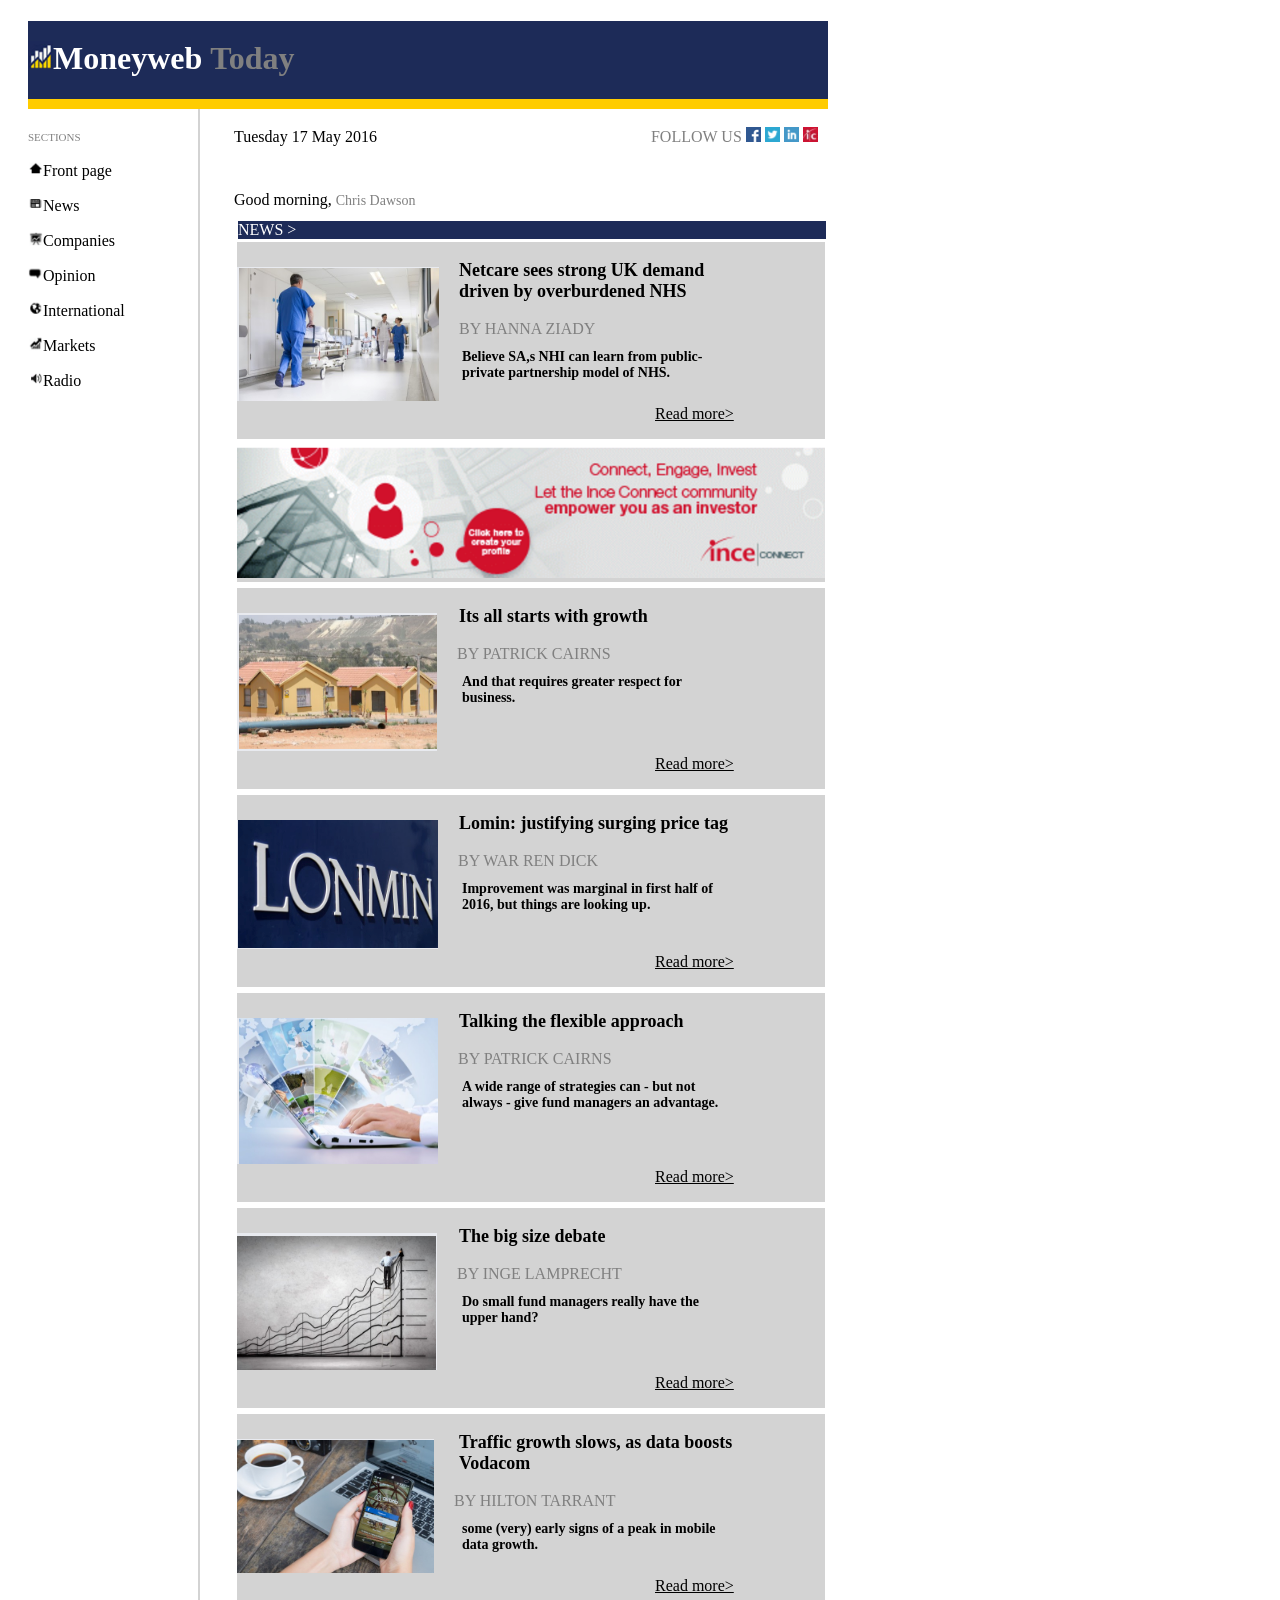
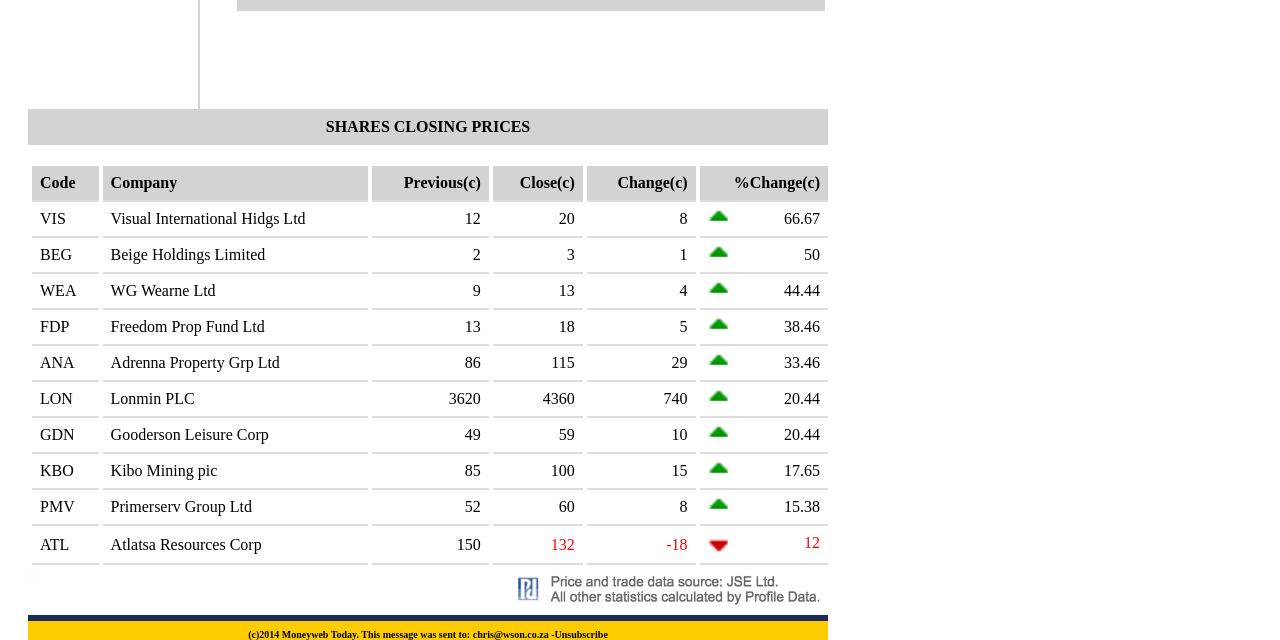
==== commit 0eb7dda3: "adding footer on the table" ====
--- a/TenMoneyWeb.html
+++ b/TenMoneyWeb.html
@@ -223,6 +223,9 @@
   </tr>
 </table>
 		</div>
+		<div>
+		<img class="priceFooter" src="image/priceFooter.png" alt="footerPic">
+		</div>
 		<div class="footer">
 			<h2>(c)2014 Moneyweb Today. This message was sent to: chris@wson.co.za -Unsubscribe</h2>
 		</div>
--- a/TenMoneyWeb.css
+++ b/TenMoneyWeb.css
@@ -39,6 +39,9 @@
 }
 img.Up-down{
 	float: left;float: left;
+}
+img.priceFooter{
+	width: 100%; 
 }
 
 font-family:Arial Narrow;
@@ -147,8 +150,9 @@
 	background-color:lightgrey;
 	font-family:Yu Gothic UI Semibold;
 	text-align: center;
-	margin-top:20px;
+	margin-top:0px;
 	border: 9px solid lightgrey;
+	
 }
 
 table {
